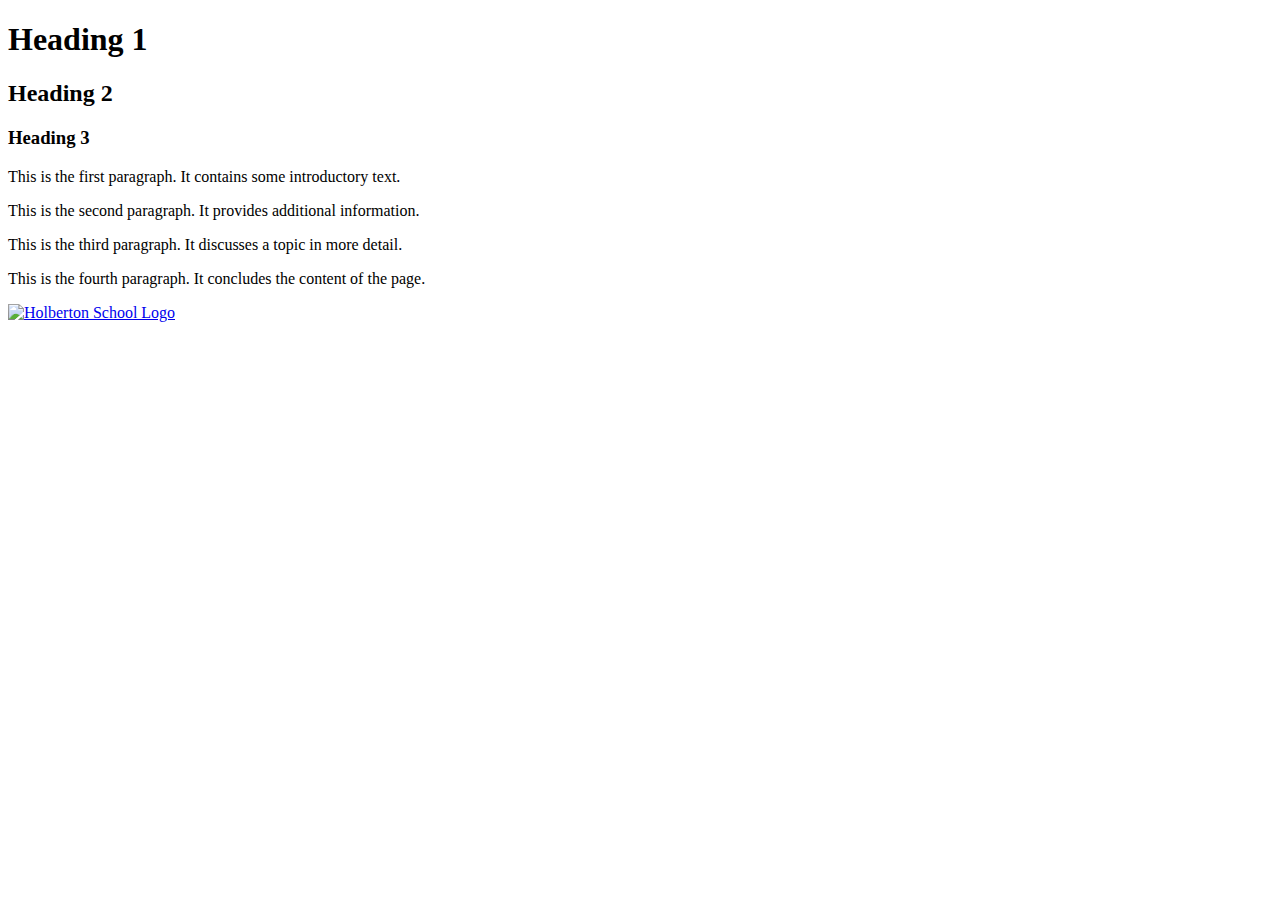
==== html_basic/index.html @ b2b7f88e "web dev" ====
<!DOCTYPE html>
<html>
<head>
    <title>My HTML Page</title>
</head>
<body>
    <h1>Heading 1</h1>
    <h2>Heading 2</h2>
    <h3>Heading 3</h3>

    <p>This is the first paragraph. It contains some introductory text.</p>

    <p>This is the second paragraph. It provides additional information.</p>

    <p>This is the third paragraph. It discusses a topic in more detail.</p>

    <p>This is the fourth paragraph. It concludes the content of the page.</p>

    <a href="https://www.example.com">
        <img src="https://www.holbertonschool.com/holberton-logo.png" alt="Holberton School Logo">
    </a>
</body>
</html>
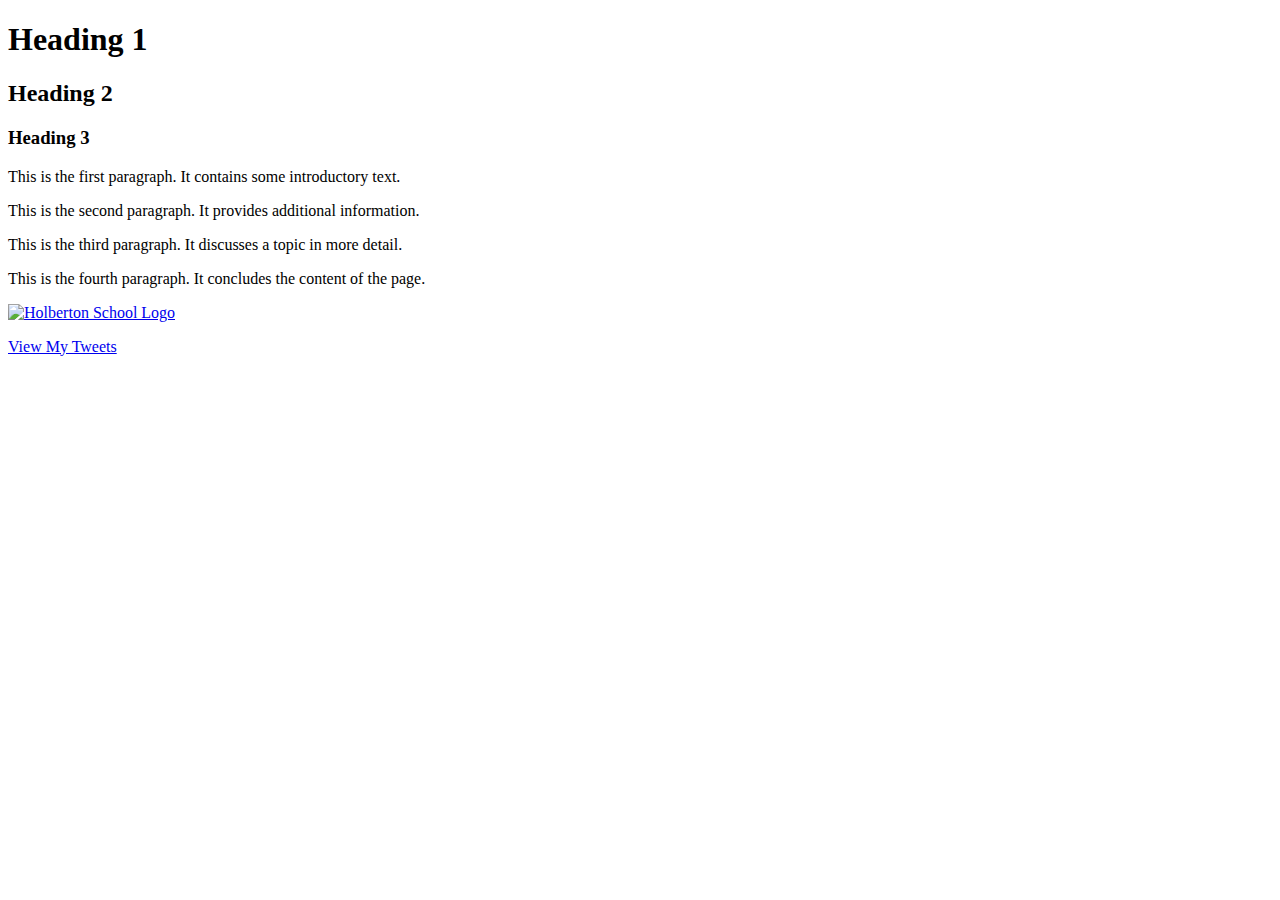
==== commit b684089d: "web dev" ====
--- a/html_basic/index.html
+++ b/html_basic/index.html
@@ -19,5 +19,6 @@
     <a href="https://www.example.com">
         <img src="https://www.holbertonschool.com/holberton-logo.png" alt="Holberton School Logo">
     </a>
+    <p><a href="tweets.html">View My Tweets</a></p>
 </body>
 </html>
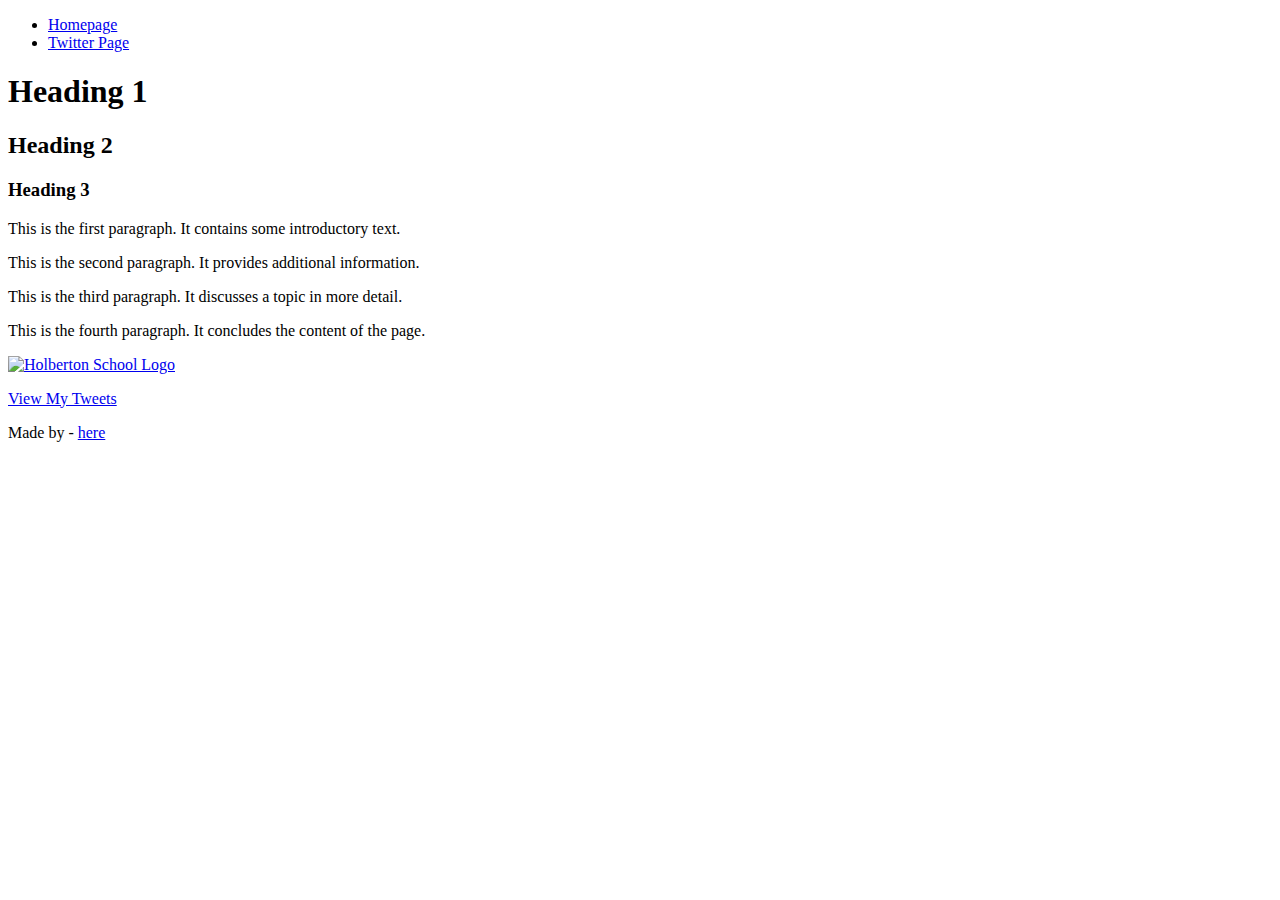
==== commit fc01c90c: "web dev" ====
--- a/html_basic/index.html
+++ b/html_basic/index.html
@@ -4,21 +4,33 @@
     <title>My HTML Page</title>
 </head>
 <body>
-    <h1>Heading 1</h1>
-    <h2>Heading 2</h2>
-    <h3>Heading 3</h3>
+    <header>
+        <ul>
+            <li><a href="index.html">Homepage</a></li>
+            <li><a href="tweets.html">Twitter Page</a></li>
+        </ul>
+    </header>
+    <main>
+        <h1>Heading 1</h1>
+        <h2>Heading 2</h2>
+        <h3>Heading 3</h3>
 
-    <p>This is the first paragraph. It contains some introductory text.</p>
+        <p>This is the first paragraph. It contains some introductory text.</p>
 
-    <p>This is the second paragraph. It provides additional information.</p>
+        <p>This is the second paragraph. It provides additional information.</p>
 
-    <p>This is the third paragraph. It discusses a topic in more detail.</p>
+        <p>This is the third paragraph. It discusses a topic in more detail.</p>
 
-    <p>This is the fourth paragraph. It concludes the content of the page.</p>
+        <p>This is the fourth paragraph. It concludes the content of the page.</p>
 
-    <a href="https://www.example.com">
-        <img src="https://www.holbertonschool.com/holberton-logo.png" alt="Holberton School Logo">
-    </a>
-    <p><a href="tweets.html">View My Tweets</a></p>
+        <a href="https://www.example.com">
+            <img src="https://www.holbertonschool.com/holberton-logo.png" alt="Holberton School Logo">
+        </a>
+
+        <p><a href="tweets.html">View My Tweets</a></p>
+    </main>
+    <footer>
+        <p>Made by <Benjamin> - <a href="<https://github.com/bniyomukiz>" target="_blank">here</a></p>
+    </footer>
 </body>
 </html>
